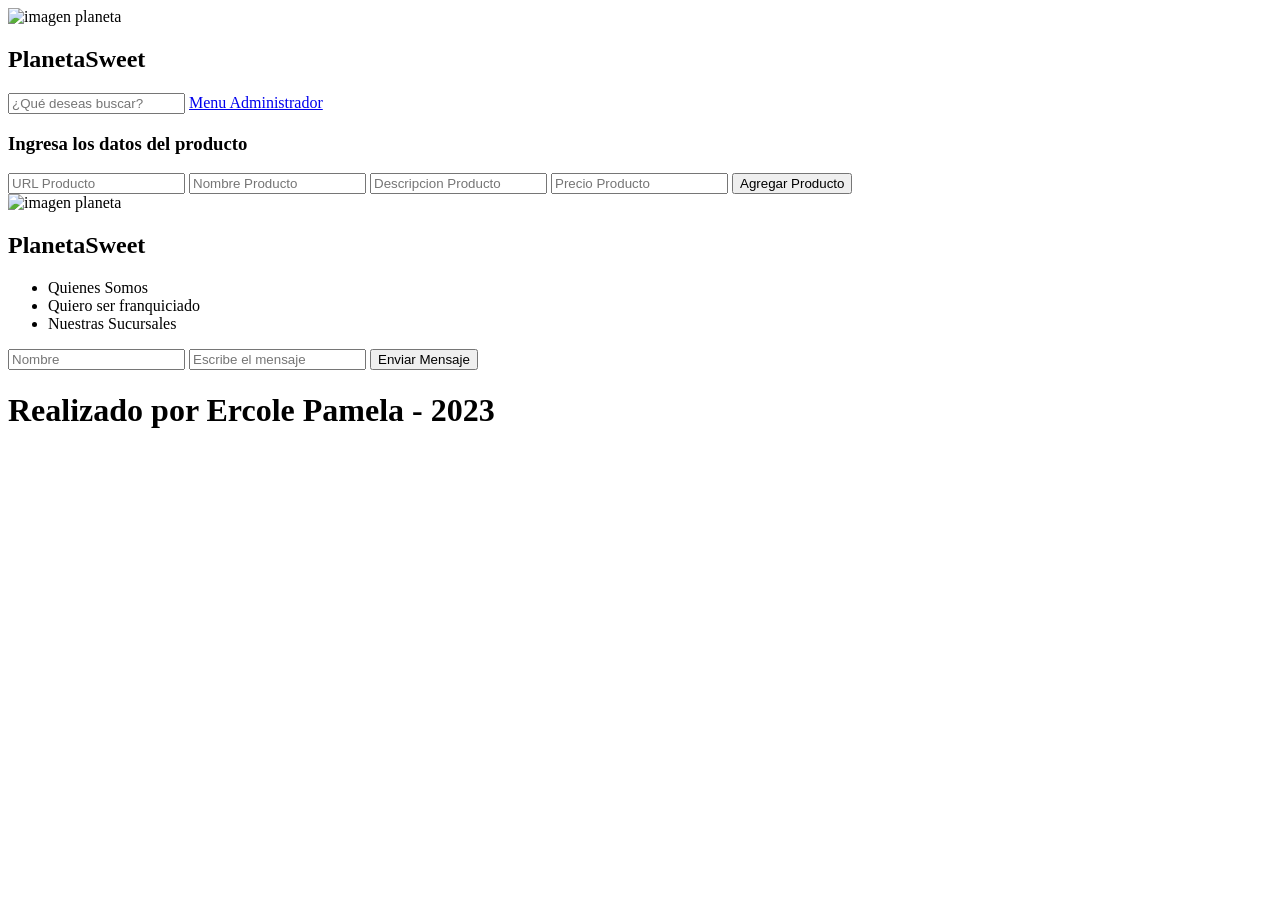
==== agregarProducto.html @ 321c5b9d "Challenge Alurageek Proyecto no terminado, con errores" ====
<!DOCTYPE html>
<html lang="es">
    <head>
        <meta charset="UTF-8">
        <meta http-equiv="X-UA-compatible" content="IE=edge">
        <meta name="viewport" content="width=device-width initial-scale=1.0">
        <title>ABM</title>
        <link href="../AluraGeek/estilos.css" rel="stylesheet" type="text/css">

    </head>
    <body>
        <header class="cabecera">
            <section class="cabecera__info">
                <img class="cabecera__img" src="../AluraGeek/imagenes/logo_planeta.jpg" alt="imagen planeta">
                <h1 class="nombre_comercio">PlanetaSweet</h1>
                
                    <input class="buscar__prod" type="search" name="buscar" id="buscar-producto" required placeholder="¿Qué deseas buscar?">
                    <span class="buscar__icono"></span>
                    <a class="btn__menuadministrador" href="../AluraGeek/index.html" target="_blank">Menu Administrador</a>

            </section>
        </header>

        <div>
            <h3 class="abm__producto">Ingresa los datos del producto</h3>
            
            <form class="info__producto" data-form-producto>
                <input class="url__producto" type="text" name="url" placeholder="URL Producto" required data-url-producto>
                <input class="nombre__producto" type="text" name="nombre" placeholder="Nombre Producto" required data-nombre-producto>
                <input class="descripcion__producto" type="text" name="descripcion" placeholder="Descripcion Producto" required data-descripcion-producto>
                <input class="precio__producto" type="text" name="precio" placeholder="Precio Producto" required data-precio-producto>

                <button class="btn__agregar-producto" type="submit" data-agregar-producto>Agregar Producto</button> 
            </form>                    

        </div>
        <section class="formulario__contacto">
            <div class="form__info">
                <div class="formu-empresa">
                    <img class="cabecera__img-contacto" src="../AluraGeek/imagenes/logo_planeta.jpg" alt="imagen planeta">
                    <h1 class="nombre_comercio-contacto">PlanetaSweet</h1>
                </div>

                <ul class="lista">
                    <li>Quienes Somos</li>
                    <li>Quiero ser franquiciado</li>
                    <li>Nuestras Sucursales</li>
                </ul>
                <form class="form__contacto">

                    <input class="form__nombre" type="text" name="nombre" id="nombre-form" required placeholder="Nombre">
                    <input class="form__mensaje" type="password" name="mensaje" id="mensaje-form" required placeholder="Escribe el mensaje" maxlength="8">
                    <button  class="btn__enviar" type="submit" name="enviar">Enviar Mensaje</button>
                </form> 

            </div>
        </section>
    

    <footer class="piePagina">
        <h1>Realizado por Ercole Pamela - 2023</h1>
    </footer>

    <script type="module" src="../AluraGeek/scriptCrearProducto.js"></script>

</body>
</html>
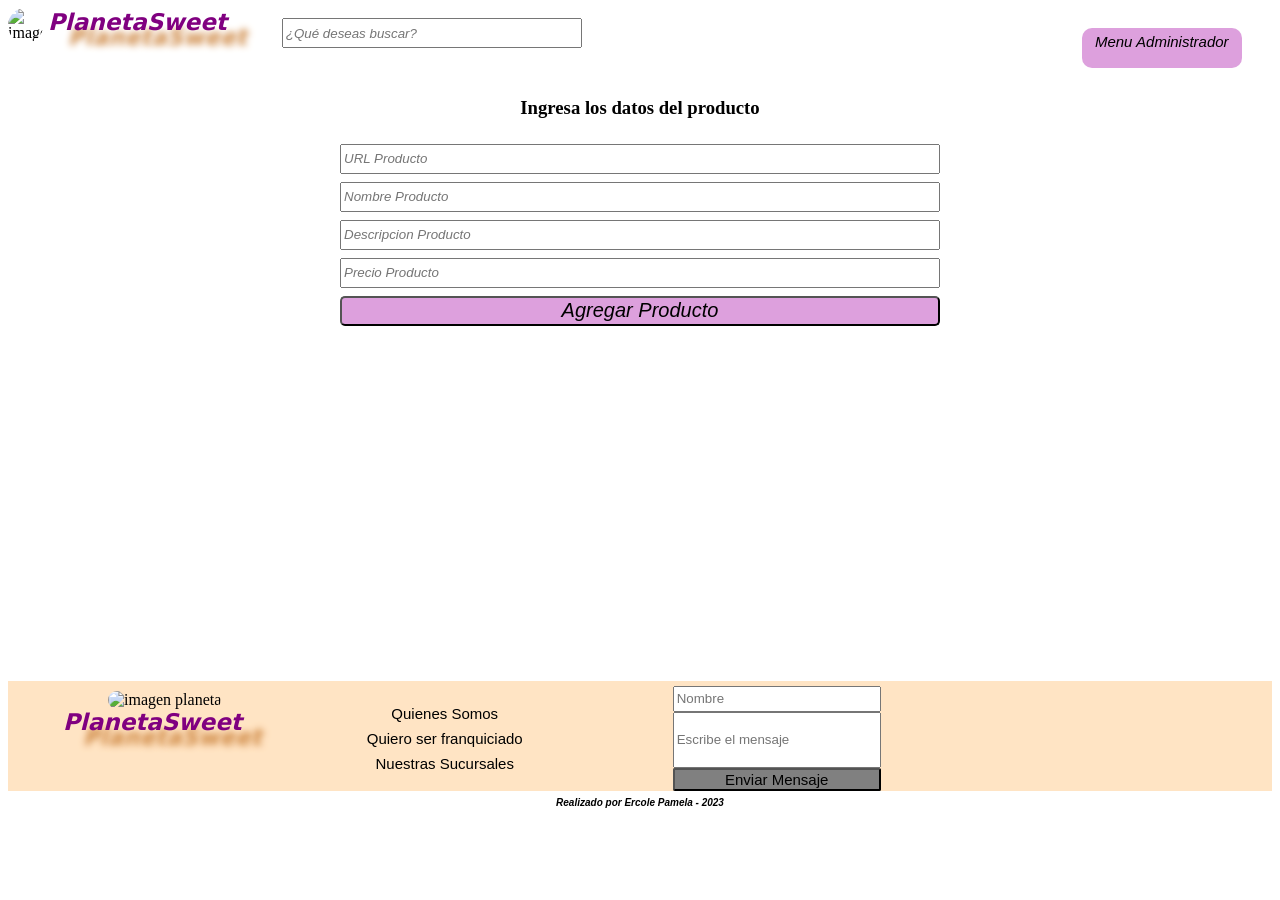
==== commit 7f42e2a0: "Add files via upload" ====
--- a/agregarProducto.html
+++ b/agregarProducto.html
@@ -5,18 +5,18 @@
         <meta http-equiv="X-UA-compatible" content="IE=edge">
         <meta name="viewport" content="width=device-width initial-scale=1.0">
         <title>ABM</title>
-        <link href="../AluraGeek/estilos.css" rel="stylesheet" type="text/css">
+        <link href="./estilos.css" rel="stylesheet" type="text/css">
 
     </head>
     <body>
         <header class="cabecera">
             <section class="cabecera__info">
-                <img class="cabecera__img" src="../AluraGeek/imagenes/logo_planeta.jpg" alt="imagen planeta">
+                <img class="cabecera__img" src="./imagenes/logo_planeta.jpg" alt="imagen planeta">
                 <h1 class="nombre_comercio">PlanetaSweet</h1>
                 
                     <input class="buscar__prod" type="search" name="buscar" id="buscar-producto" required placeholder="¿Qué deseas buscar?">
                     <span class="buscar__icono"></span>
-                    <a class="btn__menuadministrador" href="../AluraGeek/index.html" target="_blank">Menu Administrador</a>
+                    <a class="btn__menuadministrador" href="./index.html" target="_blank">Menu Administrador</a>
 
             </section>
         </header>
@@ -37,7 +37,7 @@
         <section class="formulario__contacto">
             <div class="form__info">
                 <div class="formu-empresa">
-                    <img class="cabecera__img-contacto" src="../AluraGeek/imagenes/logo_planeta.jpg" alt="imagen planeta">
+                    <img class="cabecera__img-contacto" src="./imagenes/logo_planeta.jpg" alt="imagen planeta">
                     <h1 class="nombre_comercio-contacto">PlanetaSweet</h1>
                 </div>
 
@@ -61,7 +61,7 @@
         <h1>Realizado por Ercole Pamela - 2023</h1>
     </footer>
 
-    <script type="module" src="../AluraGeek/scriptCrearProducto.js"></script>
+    <script type="module" src="./scriptCrearProducto.js"></script>
 
 </body>
 </html>
--- a/estilos.css
+++ b/estilos.css
@@ -0,0 +1,317 @@
+.cabecera__info{
+    display: flex;
+    flex-direction: row;    
+}
+
+.cabecera__img, .cabecera__img-contacto{
+    height: 35px;
+    width: 35px;
+    border-radius: 25px;
+}
+
+.nombre_comercio, .nombre_comercio-contacto{
+    font-family: system-ui, -apple-system, BlinkMacSystemFont, 'Segoe UI', Roboto, Oxygen, Ubuntu, Cantarell, 'Open Sans', 'Helvetica Neue', sans-serif;
+    font-size: 23px;
+    color: purple;
+    font-style: italic;
+    margin-top: 0.5px;
+    margin-left: 5px;
+    margin-right: 5px;
+    text-shadow: 20px 15px 7px peru;
+}
+
+.btn__inicio-Sesion{
+    font-family: 'Segoe UI', Tahoma, Geneva, Verdana, sans-serif;
+    align-content: center;
+    border-radius: 10px;
+    border-color: aliceblue;
+    height: 35px;
+    width: 100px;
+    display: inline-block;
+    position: relative;
+    transform: translateX(800%);
+    margin-top: 10px;
+    background-color: aquamarine;
+    cursor: pointer;
+    text-decoration: none;
+    text-align: center;
+    padding: 5px;
+    margin-left: 5px;
+    color: black;
+
+}
+
+.buscar__prod{
+    height: 30px;
+    width: 300px;
+    margin-top: 10px;
+    font-style: oblique;
+}
+
+.banner{
+    position: relative;
+}
+
+.banner__img{
+    background-position: center;
+    background-repeat: no-repeat;
+    background-size: cover;
+    margin-top: 10px;
+    width: 100%;
+    height: 350px;
+}
+
+.titulo__banner{
+    font-style: oblique;
+    font-family: system-ui, -apple-system, BlinkMacSystemFont, 'Segoe UI', Roboto, Oxygen, Ubuntu, Cantarell, 'Open Sans', 'Helvetica Neue', sans-serif;
+    font-size: 25px;
+    color: black;
+    position: absolute;
+    top: 30%;
+    left: 42%;
+    text-align: left;
+    transform: translate(-50%, -25%);
+    width: 80%;
+}
+
+.titulo__banner-desc{
+    font-family: 'Segoe UI', Tahoma, Geneva, Verdana, sans-serif;
+    font-size: 15px;
+    position: absolute;
+    transform: translate(-57%, -50%);
+    text-align: left;
+    top: 50%;
+    left: 42%;
+    width:70%;
+    
+}
+
+.btn__ver-postres{
+    font-family: 'Segoe UI', Tahoma, Geneva, Verdana, sans-serif;
+    font-size: 15px;
+    background-color: plum;
+    height: 50px;
+    width: 150px;
+    display: inline-block;
+    position: relative;
+    transform: translateY(-180%);
+    margin-left: 25px;
+    text-decoration: none;
+    text-align: center;
+    border-radius: 10px;
+    color: black;
+    font-style: oblique;
+    
+}
+
+.sweet__titulo{
+    font-family: 'Gill Sans', 'Gill Sans MT', Calibri, 'Trebuchet MS', sans-serif;
+    font-size: 20px;
+    color: palevioletred;
+    margin-left: 10px;
+}
+
+.sweet__opcion-todo{
+    display: flex;
+    flex-direction: row;
+}
+
+.sweet__vertodo{
+    padding-top: 25px;
+    transform: translateX(980%);
+    font-family: 'Gill Sans', 'Gill Sans MT', Calibri, 'Trebuchet MS', sans-serif;
+    font-size: 15px;
+    text-decoration: none;
+}
+
+.form__info{
+    background-color:bisque;
+    display: flex;
+    flex-direction: row;
+}
+
+.cabecera__img-contacto{
+    margin-left: 50px;
+}
+
+.formu-empresa{
+    margin-left: 50px;
+    margin-top: 10px;
+}
+
+.lista{
+    font-family: 'Gill Sans', 'Gill Sans MT', Calibri, 'Trebuchet MS', sans-serif;
+    font-size: 15px;
+    list-style-type: none;
+    padding-top: 5px;
+    line-height: 25px;
+    text-align: center;
+    margin-left: 80px;
+}
+
+.form__contacto{
+    margin-top: 5px;
+    display: flex;
+    flex-direction: column;
+    justify-content: space-around;
+    margin-left: 150px; 
+}
+
+.form__nombre{
+    height: 20px;
+    width: 200px;
+}
+
+.form__mensaje{
+      height: 50px;
+      width: 200px;
+}
+
+.btn__enviar{
+    font-family: 'Gill Sans', 'Gill Sans MT', Calibri, 'Trebuchet MS', sans-serif;
+    background-color: gray;
+    font-family: 'Gill Sans', 'Gill Sans MT', Calibri, 'Trebuchet MS', sans-serif;
+    font-size: 15px;
+    border-radius: 2px;
+}
+
+.piePagina{
+    font-family:Verdana, Geneva, Tahoma, sans-serif;
+    font-size: 5px;
+    font-style:oblique;
+    text-align: center;
+}
+
+/*FORMULARIO INICIO DE SESION*/
+
+.buscar__prod{
+    margin-left: 50px;
+}
+
+.iniciarSesion{
+    margin-top: 30px;
+}
+
+.iniciarSesion-titulo{
+    font-family: 'Gill Sans', 'Gill Sans MT', Calibri, 'Trebuchet MS', sans-serif;
+    font-size: 20px;
+    font-style: oblique;
+    text-align: center;
+}
+
+
+.inicio__sesion{
+    margin-top: 5px;
+    display: flex;
+    flex-direction: column;
+    justify-content: space-around; 
+    align-items: center;
+}
+
+.iniciarSesion-datos{
+    display: flex;
+    flex-direction: column;
+    justify-content: center;
+    align-items: center;
+
+}
+
+.iniciarSesion-mail, .iniciarSesion-passw, .btn__entrar{
+    font-family: 'Gill Sans', 'Gill Sans MT', Calibri, 'Trebuchet MS', sans-serif;
+    font-size: 15px;
+    height: 45px;
+    width: 350px;
+    margin-bottom: 20px;
+    text-align: center;
+   
+}
+
+.form__info{
+    margin-top: 350px;
+}
+
+/*ESTILOS DE LA GALERIA DE DULZURAS y ABM DE DULZURAS*/
+
+.btn__agregar{
+    border-radius: 10px;
+    font-family: 'Gill Sans', 'Gill Sans MT', Calibri, 'Trebuchet MS', sans-serif;
+    height: 30px;
+    width: 140px;
+    background-color: plum;
+    font-style: italic;
+    font-size: 15px;
+    margin-left: 500px;
+    margin-top: 20px;
+    text-decoration: none;
+    text-align: center;
+    color: black;
+    padding-top: 5px;
+}
+
+.btn__menuadministrador{
+    border-radius: 10px;
+    font-family: 'Gill Sans', 'Gill Sans MT', Calibri, 'Trebuchet MS', sans-serif;
+    height: 30px;
+    width: 150px;
+    background-color: plum;
+    color: black;
+    font-style: italic;
+    font-size: 15px;
+    margin-left: 500px;
+    margin-top: 20px;
+    text-decoration: none;
+    text-align: center;
+    padding: 5px;
+
+}
+
+
+.titulo__editar{
+    font-family: 'Gill Sans', 'Gill Sans MT', Calibri, 'Trebuchet MS', sans-serif;
+    font-size: 25px;
+    font-weight: 100;
+    text-align: center;
+    padding-top: 25px;
+}
+
+.info__producto, .abm__producto, .seccion__porducto, .form__editar{
+    display: flex;
+    flex-direction: column;
+    justify-content: space-around;
+    margin-bottom: 10px;
+    align-items: center;
+    align-content: center;
+    padding-bottom: 5px;
+    padding-top: 10px;
+}
+
+.url__producto, .nombre__producto, .descripcion__producto, .precio__producto{
+    margin-bottom: 8px;
+    height: 30px;
+    width: 600px;
+    font-style: oblique;
+    box-sizing: border-box;
+}
+
+.btn__agregar-producto, .btn__modificar-producto{
+    font-family: 'Gill Sans', 'Gill Sans MT', Calibri, 'Trebuchet MS', sans-serif;
+    height: 30px;
+    width: 600px;
+    font-size: 20px;
+    font-style: italic;
+    border-radius: 5px;
+    background-color: plum; 
+    
+}
+
+.btn__entrar{
+    font-family: 'Gill Sans', 'Gill Sans MT', Calibri, 'Trebuchet MS', sans-serif;
+    height: 30px;
+    width: 150px;
+    font-size: 20px;
+    border-radius: 5px;
+    border-style: 5px;
+    background-color: plum; 
+    text-decoration: none;
+    color: black;
+}
